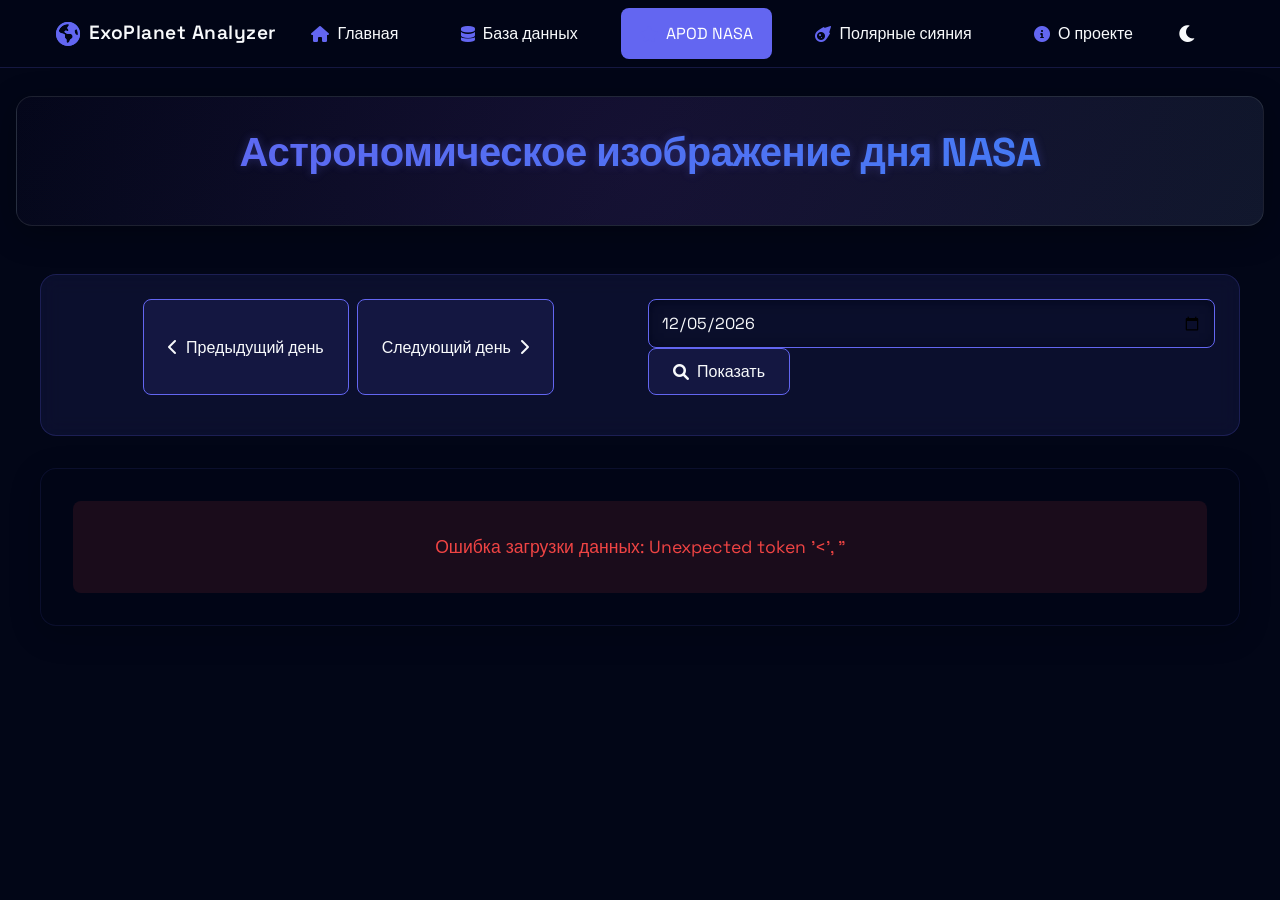
==== apod.html @ 17aeb372 "Added_apod_page_and_sorted_items" ====
<!DOCTYPE html>
<html lang="ru">
<head>
    <meta charset="UTF-8">
    <meta name="viewport" content="width=device-width, initial-scale=1.0">
    <title>Астрономическое изображение дня NASA</title>
    <link rel="stylesheet" href="style.css">
    <link rel="stylesheet" href="https://cdnjs.cloudflare.com/ajax/libs/font-awesome/6.0.0/css/all.min.css">
    <link href="https://fonts.googleapis.com/css2?family=Space+Grotesk:wght@300;400;500;600;700&family=Poppins:wght@300;400;500;600;700&display=swap" rel="stylesheet">
    <style>
        .apod-page {
            min-height: 100vh;
            background: var(--darker);
            padding: 2rem 1rem;
        }

        /* Стили для навигационной панели */
        .navbar {
            position: fixed;
            top: 0;
            left: 0;
            right: 0;
            background: rgba(2, 6, 23, 0.9);
            backdrop-filter: blur(10px);
            border-bottom: 1px solid rgba(99, 102, 241, 0.2);
            z-index: 1000;
            padding: 0.5rem 0;
        }

        .nav-container {
            max-width: 1200px;
            margin: 0 auto;
            padding: 0 1rem;
            display: flex;
            justify-content: space-between;
            align-items: center;
        }

        .logo {
            display: flex;
            align-items: center;
            gap: 0.5rem;
            color: var(--light);
            font-size: 1.2rem;
            font-weight: 600;
        }

        .logo i {
            color: var(--primary);
        }

        .nav-links {
            display: flex;
            gap: 1.5rem;
            list-style: none;
            margin: 0;
            padding: 0;
        }

        .nav-links a {
            color: var(--light);
            text-decoration: none;
            display: flex;
            align-items: center;
            gap: 0.5rem;
            padding: 0.5rem 1rem;
            border-radius: 0.5rem;
            transition: all 0.3s ease;
        }

        .nav-links a i {
            color: var(--primary);
        }

        .nav-links a:hover,
        .nav-links a.active {
            background: rgba(99, 102, 241, 0.1);
        }

        .theme-toggle,
        .menu-toggle {
            background: none;
            border: none;
            color: var(--light);
            cursor: pointer;
            padding: 0.5rem;
            font-size: 1.2rem;
        }

        .menu-toggle {
            display: none;
        }

        /* Адаптивность навигации */
        @media (max-width: 768px) {
            .nav-links {
                display: none;
            }

            .menu-toggle {
                display: block;
            }

            .nav-links.active {
                display: flex;
                flex-direction: column;
                position: absolute;
                top: 100%;
                left: 0;
                right: 0;
                background: rgba(2, 6, 23, 0.95);
                padding: 1rem;
                border-bottom: 1px solid rgba(99, 102, 241, 0.2);
            }
        }

        /* Отступ для контента под фиксированной навигацией */
        .apod-header {
            margin-top: 4rem;
        }

        .apod-title {
            font-size: 2.5rem;
            color: var(--light);
            margin-bottom: 1rem;
            font-weight: 700;
            background: linear-gradient(to right, var(--primary), var(--secondary));
            -webkit-background-clip: text;
            -webkit-text-fill-color: transparent;
        }

        .controls-container {
            max-width: 1200px;
            margin: 0 auto 2rem;
            background: rgba(99, 102, 241, 0.1);
            border: 1px solid rgba(99, 102, 241, 0.2);
            border-radius: 1rem;
            padding: 1.5rem;
            backdrop-filter: blur(10px);
        }

        .date-controls {
            display: grid;
            grid-template-columns: repeat(auto-fit, minmax(250px, 1fr));
            gap: 1rem;
            margin-bottom: 1rem;
        }

        .quick-nav {
            display: flex;
            gap: 0.5rem;
            flex-wrap: wrap;
            justify-content: center;
        }

        .date-btn {
            background: rgba(99, 102, 241, 0.1);
            color: var(--light);
            border: 1px solid var(--primary);
            padding: 0.75rem 1.5rem;
            border-radius: 0.5rem;
            cursor: pointer;
            font-size: 1rem;
            transition: all 0.3s ease;
            display: flex;
            align-items: center;
            gap: 0.5rem;
        }

        .date-btn:hover {
            background: var(--primary);
            transform: translateY(-2px);
            box-shadow: 0 4px 12px rgba(99, 102, 241, 0.2);
        }

        .date-input {
            background: rgba(2, 6, 23, 0.5);
            border: 1px solid var(--primary);
            color: var(--light);
            padding: 0.75rem;
            border-radius: 0.5rem;
            font-size: 1rem;
            width: 100%;
            transition: all 0.3s ease;
        }

        .date-input:focus {
            border-color: var(--secondary);
            box-shadow: 0 0 0 2px rgba(59, 130, 246, 0.2);
        }

        .content-container {
            max-width: 1200px;
            margin: 0 auto;
            background: rgba(2, 6, 23, 0.7);
            border-radius: 1rem;
            overflow: hidden;
            box-shadow: 0 8px 32px rgba(0, 0, 0, 0.2);
            backdrop-filter: blur(10px);
            border: 1px solid rgba(99, 102, 241, 0.1);
        }

        .media-container {
            position: relative;
            width: 100%;
            background: rgba(0, 0, 0, 0.3);
            overflow: hidden;
        }

        .apod-image {
            width: 100%;
            max-height: 70vh;
            object-fit: contain;
            display: block;
            margin: 0 auto;
            transition: transform 0.3s ease;
        }

        .apod-image:hover {
            transform: scale(1.02);
        }

        .apod-video {
            width: 100%;
            aspect-ratio: 16/9;
            border: none;
        }

        .info-container {
            padding: 2rem;
        }

        .info-header {
            display: flex;
            justify-content: space-between;
            align-items: center;
            margin-bottom: 1.5rem;
            padding-bottom: 1rem;
            border-bottom: 1px solid rgba(99, 102, 241, 0.2);
        }

        .info-title {
            color: var(--light);
            font-size: 1.8rem;
            font-weight: 600;
        }

        .info-date {
            color: var(--secondary);
            font-size: 1.1rem;
        }

        .info-explanation {
            color: var(--light);
            line-height: 1.8;
            font-size: 1.1rem;
            margin-bottom: 2rem;
        }

        .loading-container {
            min-height: 400px;
            display: flex;
            justify-content: center;
            align-items: center;
        }

        .error-container {
            padding: 2rem;
            text-align: center;
            background: rgba(239, 68, 68, 0.1);
            border-radius: 0.5rem;
            margin: 2rem;
        }

        .error-message {
            color: #ef4444;
            font-size: 1.1rem;
        }

        .language-switch,
        .language-btn {
            display: none;
        }

        @media (max-width: 768px) {
            .apod-title {
                font-size: 2rem;
            }

            .info-container {
                padding: 1.5rem;
            }

            .info-header {
                flex-direction: column;
                gap: 1rem;
                text-align: center;
            }

            .info-title {
                font-size: 1.5rem;
            }

            .controls-container {
                padding: 1rem;
            }
        }
    </style>
</head>
<body>
    <!-- Анимация загрузки -->
    <div class="loading-screen">
        <span class="loader"></span>
    </div>

    <div class="apod-page">
        <!-- Навигационная панель -->
        <nav class="navbar">
            <div class="nav-container">
                <div class="logo">
                    <i class="fas fa-globe-americas"></i>
                    <span>ExoPlanet Analyzer</span>
                </div>
                <ul class="nav-links">
                    <li><a href="index.html" data-tippy-content="Главная страница"><i class="fas fa-home"></i> Главная</a></li>
                    <li><a href="database.html" data-tippy-content="Просмотр базы данных экзопланет"><i class="fas fa-database"></i> База данных</a></li>
                    <li><a href="apod.html" class="active" data-tippy-content="Астрономическое изображение дня NASA"><i class="fas fa-star"></i> APOD NASA</a></li>
                    <li><a href="aurora.html" data-tippy-content="Информация о полярных сияниях"><i class="fas fa-meteor"></i> Полярные сияния</a></li>
                    <li><a href="#about" data-tippy-content="Информация о проекте"><i class="fas fa-info-circle"></i> О проекте</a></li>
                </ul>
                <div class="theme-toggle" data-tippy-content="Сменить тему">
                    <i class="fas fa-moon"></i>
                </div>
                <div class="menu-toggle">
                    <i class="fas fa-bars"></i>
                </div>
            </div>
        </nav>

        <header class="apod-header">
            <h1 class="apod-title">Астрономическое изображение дня NASA</h1>
        </header>

        <div class="controls-container">
            <div class="date-controls">
                <div class="quick-nav">
                    <button class="date-btn" onclick="changeDate('prev')">
                        <i class="fas fa-chevron-left"></i> Предыдущий день
                    </button>
                    <button class="date-btn" onclick="changeDate('next')">
                        Следующий день <i class="fas fa-chevron-right"></i>
                    </button>
                </div>
                <div class="date-selector">
                    <input type="date" id="datePicker" class="date-input" onchange="loadAPOD(this.value)">
                    <button class="date-btn" onclick="loadAPOD(document.getElementById('datePicker').value)">
                        <i class="fas fa-search"></i> Показать
                    </button>
                </div>
            </div>
        </div>

        <main class="content-container">
            <div id="apodContent">
                <!-- Здесь будет отображаться контент APOD -->
                <div class="loading-container">
                    <span class="loader"></span>
                </div>
            </div>
        </main>
    </div>

    <script>
        async function loadAPOD(date) {
            const apodContent = document.getElementById('apodContent');
            apodContent.innerHTML = '<div class="loading-container"><span class="loader"></span></div>';

            try {
                const response = await fetch(`/api/nasa/apod?date=${date}`);
                const data = await response.json();

                if (response.ok) {
                    let mediaContent = '';
                    if (data.media_type === 'image') {
                        mediaContent = `
                            <div class="media-container">
                                <img src="${data.url}" alt="${data.title}" class="apod-image">
                            </div>`;
                    } else if (data.media_type === 'video') {
                        mediaContent = `
                            <div class="media-container">
                                <iframe class="apod-video" src="${data.url}" frameborder="0" allowfullscreen></iframe>
                            </div>`;
                    }

                    apodContent.innerHTML = `
                        ${mediaContent}
                        <div class="info-container">
                            <div class="info-header">
                                <h2 class="info-title">${data.title}</h2>
                                <div class="info-date">${formatDate(date)}</div>
                            </div>
                            <p class="info-explanation">${data.explanation}</p>
                        </div>
                    `;
                } else {
                    const today = new Date();
                    const selectedDate = new Date(date);
                    
                    if (selectedDate > today) {
                        apodContent.innerHTML = `
                            <div class="error-container" style="background: rgba(99, 102, 241, 0.1); padding: 3rem; text-align: center; border-radius: 1rem;">
                                <i class="fas fa-clock" style="font-size: 3rem; color: var(--primary); margin-bottom: 1rem;"></i>
                                <h2 style="color: var(--light); margin: 1rem 0;">Изображение пока недоступно</h2>
                                <p style="color: var(--light); opacity: 0.8;">Изображение для выбранной даты ${formatDate(date)} еще не опубликовано. Пожалуйста, выберите более раннюю дату.</p>
                            </div>`;
                    } else {
                        apodContent.innerHTML = `
                            <div class="error-container">
                                <p class="error-message">Ошибка загрузки данных: ${data.error || 'Не удалось загрузить данные'}</p>
                            </div>`;
                    }
                }
            } catch (error) {
                apodContent.innerHTML = `
                    <div class="error-container">
                        <p class="error-message">Ошибка загрузки данных: ${error.message}</p>
                    </div>`;
            }
        }

        function formatDate(dateString) {
            const date = new Date(dateString);
            return date.toLocaleDateString('ru-RU', {
                year: 'numeric',
                month: 'long',
                day: 'numeric'
            });
        }

        function changeDate(direction) {
            const datePicker = document.getElementById('datePicker');
            const currentDate = new Date(datePicker.value);
            
            if (direction === 'prev') {
                currentDate.setDate(currentDate.getDate() - 1);
            } else {
                currentDate.setDate(currentDate.getDate() + 1);
            }
            
            datePicker.value = currentDate.toISOString().split('T')[0];
            loadAPOD(datePicker.value);
        }

        // Установка вчерашней даты при загрузке
        document.addEventListener('DOMContentLoaded', () => {
            const yesterday = new Date();
            yesterday.setDate(yesterday.getDate() - 1);
            const yesterdayStr = yesterday.toISOString().split('T')[0];
            document.getElementById('datePicker').value = yesterdayStr;
            loadAPOD(yesterdayStr);
            
            // Скрыть экран загрузки
            setTimeout(() => {
                document.querySelector('.loading-screen').style.display = 'none';
            }, 1000);
        });

        // Мобильное меню
        document.querySelector('.menu-toggle').addEventListener('click', () => {
            document.querySelector('.nav-links').classList.toggle('active');
        });

        // Переключение темы
        document.querySelector('.theme-toggle').addEventListener('click', () => {
            document.body.classList.toggle('dark-theme');
            const icon = document.querySelector('.theme-toggle i');
            if (document.body.classList.contains('dark-theme')) {
                icon.classList.remove('fa-moon');
                icon.classList.add('fa-sun');
            } else {
                icon.classList.remove('fa-sun');
                icon.classList.add('fa-moon');
            }
        });

        // Инициализация тултипов
        tippy('[data-tippy-content]', {
            theme: 'custom',
            animation: 'scale'
        });
    </script>
</body>
</html>
---- style.css ----
/* Основные стили и сброс */
* {
    margin: 0;
    padding: 0;
    box-sizing: border-box;
    font-family: 'Space Grotesk', 'Poppins', sans-serif;
}

:root {
    /* Основная цветовая схема */
    --primary: #6366f1;      /* Индиго */
    --secondary: #3b82f6;    /* Синий */
    --accent: #ec4899;       /* Розовый */
    --dark: #0f172a;         /* Темно-синий */
    --darker: #020617;       /* Очень темно-синий */
    --light: #f8fafc;        /* Светлый */
    --success: #10b981;      /* Изумрудный */
    --warning: #f59e0b;      /* Янтарный */
    --danger: #ef4444;       /* Красный */
    
    /* Градиенты */
    --bg-gradient: linear-gradient(135deg, var(--darker) 0%, var(--dark) 100%);
    --neon-gradient: linear-gradient(90deg, var(--primary), var(--secondary));
    --accent-gradient: linear-gradient(45deg, var(--accent), var(--secondary));
    --dark-glass: rgba(15, 23, 42, 0.8);
    --light-glass: rgba(248, 250, 252, 0.05);
    
    /* Эффекты */
    --neon-glow: 0 0 20px rgba(99, 102, 241, 0.5);
    --text-glow: 0 0 10px rgba(99, 102, 241, 0.3);
    --box-shadow: 0 8px 32px rgba(0, 0, 0, 0.3);
    --border-light: 1px solid rgba(248, 250, 252, 0.1);
}

body {
    background: var(--bg-gradient);
    color: var(--light);
    font-family: 'Space Grotesk', 'Poppins', sans-serif;
    min-height: 100vh;
    position: relative;
    line-height: 1.6;
    overflow-x: hidden;
}

/* Космический фон */
.space-bg {
    position: fixed;
    top: 0;
    left: 0;
    width: 100%;
    height: 100%;
    z-index: -2;
    background: 
        radial-gradient(1px 1px at 25px 25px, white, rgba(255, 255, 255, 0)),
        radial-gradient(1px 1px at 50px 50px, white, rgba(255, 255, 255, 0)),
        radial-gradient(2px 2px at 125px 125px, white, rgba(255, 255, 255, 0)),
        radial-gradient(2px 2px at 75px 75px, white, rgba(255, 255, 255, 0));
    background-size: 200px 200px;
    animation: space-drift 100s linear infinite;
}

.nebula {
    position: fixed;
    top: 0;
    left: 0;
    width: 100%;
    height: 100%;
    z-index: -1;
    background: 
        radial-gradient(circle at 20% 20%, rgba(99, 102, 241, 0.15) 0%, transparent 40%),
        radial-gradient(circle at 80% 80%, rgba(236, 72, 153, 0.15) 0%, transparent 40%),
        radial-gradient(circle at 50% 50%, rgba(59, 130, 246, 0.1) 0%, transparent 60%);
    filter: blur(30px);
    animation: nebula-drift 30s ease-in-out infinite alternate;
}

/* Анимация загрузки */
.loading-screen {
    position: fixed;
    top: 0;
    left: 0;
    width: 100%;
    height: 100vh;
    background: var(--darker);
    display: flex;
    align-items: center;
    justify-content: center;
    z-index: 9999;
    transition: opacity 0.5s;
}

.loading-screen.fade-out {
    opacity: 0;
}

.loader {
    position: relative;
    display: flex;
    align-items: center;
    justify-content: center;
    width: 100%;
    max-width: 6rem;
    margin-top: 3rem;
    margin-bottom: 3rem;
}

.loader:before,
.loader:after {
    content: "";
    position: absolute;
    border-radius: 50%;
    animation: pulsOut 1.8s ease-in-out infinite;
    filter: drop-shadow(0 0 1rem rgba(99, 102, 241, 0.75));
}

.loader:before {
    width: 100%;
    padding-bottom: 100%;
    box-shadow: inset 0 0 0 1rem var(--primary);
    animation-name: pulsIn;
}

.loader:after {
    width: calc(100% - 2rem);
    padding-bottom: calc(100% - 2rem);
    box-shadow: 0 0 0 0 var(--primary);
}

@keyframes pulsIn {
    0% {
        box-shadow: inset 0 0 0 1rem var(--primary);
        opacity: 1;
    }
    50%, 100% {
        box-shadow: inset 0 0 0 0 var(--primary);
        opacity: 0;
    }
}

@keyframes pulsOut {
    0%, 50% {
        box-shadow: 0 0 0 0 var(--primary);
        opacity: 0;
    }
    100% {
        box-shadow: 0 0 0 1rem var(--primary);
        opacity: 1;
    }
}

.content {
    width: 300px;
    height: 300px;
    position: relative;
    display: flex;
    justify-content: center;
    align-items: center;
}

.content .planet {
    width: 65%;
    height: 65%;
    background-color: var(--primary);
    border-radius: 100%;
    position: absolute;
    display: flex;
    align-items: center;
    transform-origin: center center;
    box-shadow: inset 2px -10px 0px rgba(0, 0, 0, 0.1);
    animation: planet 5s ease infinite alternate;
}

.content .planet .ring {
    position: absolute;
    width: 300px;
    height: 300px;
    border-radius: 100%;
    background-color: var(--light);
    display: flex;
    align-items: center;
    justify-content: center;
    transform-origin: 33% center;
    box-shadow: 2px -10px 0px rgba(0, 0, 0, 0.1),
        inset -5px -10px 0px rgba(0, 0, 0, 0.1);
    animation: ring 3s ease infinite;
}

.content .planet .ring:before {
    content: "";
    position: absolute;
    width: 10px;
    height: 30px;
    border-radius: 100%;
    background-color: var(--secondary);
    z-index: 2;
    left: calc(0px - 5px);
    box-shadow: inset -3px 3px 0px rgba(0, 0, 0, 0.2);
}

.content .planet .ring:after {
    content: "";
    position: absolute;
    width: 240px;
    height: 240px;
    border-radius: 100%;
    background-color: var(--secondary);
    box-shadow: inset 2px -10px 0px rgba(0, 0, 0, 0.1);
}

.content .planet .cover-ring {
    position: absolute;
    width: 100%;
    height: 50%;
    border-bottom-left-radius: 80%;
    border-bottom-right-radius: 80%;
    border-top-left-radius: 100px;
    border-top-right-radius: 100px;
    transform: translate(0px, -17px);
    background-color: var(--primary);
    z-index: 2;
    box-shadow: inset 0px -2px 0px rgba(0, 0, 0, 0.1);
}

.content .planet .spots {
    width: 100%;
    height: 100%;
    display: flex;
    align-items: center;
    justify-content: center;
    position: absolute;
    z-index: 2;
}

.content .planet .spots span {
    width: 30px;
    height: 30px;
    background-color: var(--darker);
    position: absolute;
    border-radius: 100%;
    box-shadow: inset -2px 3px 0px rgba(0, 0, 0, 0.3);
    animation: dots 5s ease infinite alternate;
}

.content .planet .spots span:nth-child(1) { top: 20px; right: 50px; }
.content .planet .spots span:nth-child(2) { top: 40px; left: 50px; width: 15px; height: 15px; }
.content .planet .spots span:nth-child(3) { top: 80px; left: 20px; width: 25px; height: 25px; }
.content .planet .spots span:nth-child(4) { top: 80px; left: 90px; width: 40px; height: 40px; }
.content .planet .spots span:nth-child(5) { top: 160px; left: 70px; width: 15px; height: 15px; }
.content .planet .spots span:nth-child(6) { top: 165px; left: 125px; width: 10px; height: 10px; }
.content .planet .spots span:nth-child(7) { top: 90px; left: 150px; width: 15px; height: 15px; }

.content p {
    color: var(--light);
    font-size: 14px;
    z-index: 2;
    position: absolute;
    bottom: -20px;
    font-family: "Roboto Mono", monospace;
    animation: text 4s ease infinite;
    width: 100px;
    text-align: center;
}

@keyframes planet {
    0% { transform: rotate(10deg); }
    100% { transform: rotate(-10deg); }
}

@keyframes ring {
    0% { transform: rotateX(110deg) rotateZ(0deg) translate(-50px, 5px); }
    100% { transform: rotateX(110deg) rotateZ(360deg) translate(-50px, 5px); }
}

@keyframes dots {
    0% { box-shadow: inset -3px 3px 0px rgba(0, 0, 0, 0.3); }
    100% { box-shadow: inset 3px 3px 0px rgba(0, 0, 0, 0.3); }
}

@keyframes text {
    0% {
        transform: translateX(-30px);
        letter-spacing: 0px;
        color: var(--light);
    }
    25% {
        letter-spacing: 3px;
        color: var(--secondary);
    }
    50% {
        transform: translateX(30px);
        letter-spacing: 0px;
        color: var(--light);
    }
    75% {
        letter-spacing: 3px;
        color: var(--secondary);
    }
    100% {
        transform: translateX(-30px);
        letter-spacing: 0px;
        color: var(--light);
    }
}

/* Анимации */
@keyframes space-drift {
    from { background-position: 0 0; }
    to { background-position: 200px 200px; }
}

@keyframes nebula-drift {
    0% { transform: scale(1) translate(0, 0); }
    50% { transform: scale(1.1) translate(-2%, 2%); }
    100% { transform: scale(1) translate(0, 0); }
}

@keyframes planet-glow {
    0% {
        box-shadow: 0 0 30px rgba(99, 102, 241, 0.5);
    }
    100% {
        box-shadow: 0 0 50px rgba(99, 102, 241, 0.8);
    }
}

@keyframes orbit-rotate {
    from {
        transform: rotate(0deg);
    }
    to {
        transform: rotate(360deg);
    }
}

/* Улучшенные стили контейнеров */
.container {
    max-width: 1200px;
    margin: 0 auto;
    padding: 2rem;
    position: relative;
}

.card {
    background: var(--dark-glass);
    border-radius: 1rem;
    padding: 2rem;
    border: var(--border-light);
    backdrop-filter: blur(10px);
    transition: transform 0.3s ease, box-shadow 0.3s ease;
}

.card:hover {
    transform: translateY(-5px);
    box-shadow: var(--box-shadow);
}

/* Улучшенные стили форм */
.form-group {
    margin-bottom: 1.5rem;
}

.form-control {
    width: 100%;
    padding: 1rem;
    background: var(--light-glass);
    border: var(--border-light);
    border-radius: 0.5rem;
    color: var(--light);
    transition: all 0.3s ease;
}

.form-control:focus {
    outline: none;
    border-color: var(--primary);
    box-shadow: 0 0 0 2px rgba(99, 102, 241, 0.2);
}

/* Улучшенные кнопки */
.btn {
    padding: 0.75rem 1.5rem;
    border-radius: 0.5rem;
    border: none;
    font-weight: 500;
    cursor: pointer;
    transition: all 0.3s ease;
    display: inline-flex;
    align-items: center;
    gap: 0.5rem;
}

.btn-primary {
    background: var(--neon-gradient);
    color: var(--light);
    box-shadow: var(--neon-glow);
}

.btn-primary:hover {
    transform: translateY(-2px);
    box-shadow: 0 0 30px rgba(99, 102, 241, 0.6);
}

/* Улучшенные заголовки */
h1, h2, h3, h4, h5, h6 {
    color: var(--light);
    margin-bottom: 1rem;
    line-height: 1.2;
}

h1 {
    font-size: 2.5rem;
    background: var(--neon-gradient);
    -webkit-background-clip: text;
    background-clip: text;
    color: transparent;
    text-shadow: var(--text-glow);
}

/* Фоновые эффекты */
.grid-overlay {
    position: fixed;
    top: 0;
    left: 0;
    width: 100%;
    height: 100%;
    background-image: 
        linear-gradient(rgba(99, 102, 241, 0.1) 1px, transparent 1px),
        linear-gradient(90deg, rgba(99, 102, 241, 0.1) 1px, transparent 1px);
    background-size: 50px 50px;
    z-index: -1;
    opacity: 0.15;
    animation: gridMove 15s linear infinite;
}

.stars {
    position: fixed;
    top: 0;
    left: 0;
    width: 100%;
    height: 100%;
    z-index: -2;
    background-image: 
        radial-gradient(1px 1px at 10% 10%, rgba(255, 255, 255, 0.8) 50%, transparent 100%),
        radial-gradient(1px 1px at 20% 20%, rgba(255, 255, 255, 0.8) 50%, transparent 100%),
        radial-gradient(1px 1px at 30% 30%, rgba(255, 255, 255, 0.8) 50%, transparent 100%),
        radial-gradient(1px 1px at 40% 40%, rgba(255, 255, 255, 0.8) 50%, transparent 100%),
        radial-gradient(2px 2px at 50% 50%, rgba(255, 255, 255, 0.8) 50%, transparent 100%),
        radial-gradient(2px 2px at 60% 60%, rgba(255, 255, 255, 0.8) 50%, transparent 100%),
        radial-gradient(2px 2px at 70% 70%, rgba(255, 255, 255, 0.8) 50%, transparent 100%),
        radial-gradient(2px 2px at 80% 80%, rgba(255, 255, 255, 0.8) 50%, transparent 100%),
        radial-gradient(2px 2px at 90% 90%, rgba(255, 255, 255, 0.8) 50%, transparent 100%);
    background-size: 550px 550px;
    animation: twinkle 5s ease-in-out infinite alternate;
}

/* Анимации */
@keyframes gridMove {
    0% { transform: translateY(0); }
    100% { transform: translateY(50px); }
}

@keyframes twinkle {
    0% { opacity: 0.5; }
    100% { opacity: 0.8; }
}

/* Стили для Three.js канваса */
canvas {
    position: fixed;
    top: 0;
    left: 0;
    width: 100%;
    height: 100%;
    z-index: -1;
}

/* Остальные стили */
.container {
    max-width: 1300px;
    margin: 0 auto;
    padding: 2rem;
    position: relative;
    z-index: 1;
    padding-top: 1rem;
}

/* Enhanced header */
header {
    text-align: center;
    margin-bottom: 3rem;
    background: var(--bg-gradient);
    color: var(--light);
    padding: 2rem;
    border-radius: 16px;
    box-shadow: var(--box-shadow);
    backdrop-filter: blur(10px);
    -webkit-backdrop-filter: blur(10px);
    border: var(--border-light);
    position: relative;
    overflow: hidden;
}

header::before {
    content: '';
    position: absolute;
    top: -50%;
    left: -50%;
    width: 200%;
    height: 200%;
    background: radial-gradient(circle at center, rgba(138, 43, 226, 0.2), transparent 60%);
    opacity: 0.5;
    z-index: -1;
    animation: rotate 30s linear infinite;
}

@keyframes rotate {
    0% { transform: rotate(0deg); }
    100% { transform: rotate(360deg); }
}

header h1 {
    font-size: 2.8rem;
    margin-bottom: 0.8rem;
    background: linear-gradient(to right, var(--primary), var(--secondary), var(--accent));
    -webkit-background-clip: text;
    background-clip: text;
    color: transparent;
    font-weight: 600;
    letter-spacing: -0.5px;
    text-shadow: var(--text-glow);
}

header p {
    opacity: 0.9;
    font-size: 1.3rem;
    color: var(--light);
    max-width: 700px;
    margin: 0 auto;
}

/* Enhanced sections */
section {
    background: var(--bg-gradient);
    border-radius: 16px;
    padding: 2.5rem;
    margin-bottom: 2.5rem;
    box-shadow: var(--box-shadow);
    backdrop-filter: blur(10px);
    -webkit-backdrop-filter: blur(10px);
    border: var(--border-light);
    transition: all 0.4s ease;
    position: relative;
    overflow: hidden;
}

section::after {
    content: '';
    position: absolute;
    top: 0;
    right: 0;
    width: 100%;
    height: 3px;
    background: linear-gradient(to right, var(--primary), var(--secondary), var(--accent));
    opacity: 0.8;
}

section:hover {
    transform: translateY(-5px);
    box-shadow: 0 12px 40px rgba(0, 0, 0, 0.5);
    border-color: rgba(138, 43, 226, 0.5);
}

section h2 {
    color: var(--light);
    margin-bottom: 1.8rem;
    font-size: 2rem;
    font-weight: 500;
    position: relative;
    display: inline-block;
}

section h2::after {
    content: '';
    position: absolute;
    bottom: -8px;
    left: 0;
    width: 100%;
    height: 2px;
    background: linear-gradient(to right, var(--primary), var(--secondary));
    border-radius: 2px;
}

/* Form styling */
.form-container {
    display: grid;
    grid-template-columns: repeat(auto-fit, minmax(220px, 1fr));
    gap: 1.8rem;
}

.input-group {
    display: flex;
    flex-direction: column;
}

label {
    margin-bottom: 0.7rem;
    font-size: 1rem;
    color: var(--light);
    font-weight: 400;
}

input, select {
    padding: 1rem 1.2rem;
    border-radius: 12px;
    border: 1px solid rgba(108, 99, 255, 0.2);
    background: var(--light-glass);
    color: var(--light);
    font-size: 1rem;
    transition: all 0.3s ease;
    backdrop-filter: blur(10px);
    box-shadow: inset 0 2px 4px rgba(0, 0, 0, 0.1);
}

input:focus, select:focus {
    outline: none;
    border-color: var(--accent);
    box-shadow: 0 0 0 3px rgba(0, 209, 255, 0.2);
    background: rgba(30, 41, 59, 0.8);
    transform: translateY(-1px);
}

input::placeholder {
    color: rgba(255, 255, 255, 0.3);
}

/* Enhanced buttons */
.glow-btn {
    background: linear-gradient(45deg, var(--primary), var(--secondary));
    color: white;
    border: none;
    padding: 1.2rem 2.4rem;
    border-radius: 12px;
    font-size: 1.1rem;
    font-weight: 500;
    cursor: pointer;
    transition: all 0.3s cubic-bezier(0.4, 0, 0.2, 1);
    box-shadow: 0 4px 20px rgba(108, 99, 255, 0.4);
    letter-spacing: 0.6px;
    display: flex;
    align-items: center;
    justify-content: center;
    gap: 0.8rem;
    position: relative;
    overflow: hidden;
}

.glow-btn::before {
    content: '';
    position: absolute;
    top: 0;
    left: -100%;
    width: 100%;
    height: 100%;
    background: linear-gradient(
        90deg,
        transparent,
        rgba(255, 255, 255, 0.2),
        transparent
    );
    transition: 0.5s;
}

.glow-btn:hover {
    transform: translateY(-2px);
    box-shadow: 0 6px 25px rgba(108, 99, 255, 0.5);
    background: linear-gradient(45deg, var(--secondary), var(--primary));
}

.glow-btn:hover::before {
    left: 100%;
}

.glow-btn:active {
    transform: translateY(1px);
}

#analyze-btn {
    grid-column: 1 / -1;
    margin-top: 1.5rem;
}

/* Секция результатов */
.hidden {
    display: none;
}

.results-container {
    display: grid;
    grid-template-columns: 1fr;
    gap: 2.5rem;
}

@media (min-width: 768px) {
    .results-container {
        grid-template-columns: 1fr 1fr;
    }
}

/* Enhanced planet card */
.planet-card {
    background: var(--bg-gradient);
    border-radius: 20px;
    padding: 2rem;
    position: relative;
    overflow: hidden;
    border: 1px solid rgba(108, 99, 255, 0.2);
    box-shadow: var(--box-shadow);
    backdrop-filter: blur(10px);
    transition: all 0.4s cubic-bezier(0.4, 0, 0.2, 1);
}

.planet-card::before {
    content: '';
    position: absolute;
    top: 0;
    left: 0;
    right: 0;
    height: 3px;
    background: linear-gradient(90deg, var(--primary), var(--accent));
    opacity: 0.8;
}

.planet-card:hover {
    transform: translateY(-5px);
    box-shadow: 0 15px 50px rgba(0, 0, 0, 0.6);
    border-color: var(--primary);
}

.planet-visual {
    width: 240px;
    height: 240px;
    position: relative;
    display: flex;
    justify-content: center;
    align-items: center;
    overflow: hidden;
    border-radius: 50%;
    margin: 0 auto;
    box-shadow: 0 0 40px rgba(0, 191, 255, 0.4);
    z-index: 1;
}

.planet {
    width: 100%;
    height: 100%;
    border-radius: 50%;
    background-size: cover;
    background-position: center;
    position: relative;
}

.planet-atmosphere {
    position: absolute;
    top: -10px;
    left: -10px;
    right: -10px;
    bottom: -10px;
    border-radius: 50%;
    pointer-events: none;
    z-index: 2;
}

/* Стили для контейнера 3D модели */
#planet-3d-container {
    width: 100%;
    height: 100%;
    cursor: move;
    position: relative;
    border-radius: 50%;
    overflow: hidden;
}

/* Информационная подсказка для взаимодействия */
.planet-interaction-hint {
    position: absolute;
    bottom: -30px;
    left: 0;
    right: 0;
    text-align: center;
    font-size: 12px;
    color: #4fc3f7;
    opacity: 0.8;
}

.planet-info {
    flex: 1;
}

.planet-info h3 {
    font-size: 1.5rem;
    margin-bottom: 1rem;
    color: white;
}

.progress-bar {
    height: 8px;
    background: rgba(255, 255, 255, 0.1);
    border-radius: 4px;
    overflow: hidden;
    margin: 1rem 0;
    position: relative;
}

.progress {
    height: 100%;
    background: linear-gradient(90deg, var(--primary), var(--accent));
    border-radius: 4px;
    transition: width 1s cubic-bezier(0.4, 0, 0.2, 1);
    position: relative;
}

.progress::after {
    content: '';
    position: absolute;
    top: 0;
    left: 0;
    right: 0;
    bottom: 0;
    background: linear-gradient(
        90deg,
        transparent,
        rgba(255, 255, 255, 0.2),
        transparent
    );
    animation: shimmer 2s infinite;
}

@keyframes shimmer {
    0% { transform: translateX(-100%); }
    100% { transform: translateX(100%); }
}

.planet-details {
    display: grid;
    grid-template-columns: repeat(auto-fit, minmax(150px, 1fr));
    gap: 1rem;
    margin-bottom: 1.5rem;
}

.planet-details p {
    font-size: 0.9rem;
    opacity: 0.9;
}

.assessment {
    padding: 1rem;
    border-radius: 8px;
    background-color: rgba(0, 0, 0, 0.2);
}

.assessment h4 {
    margin-bottom: 0.5rem;
    color: rgba(255, 255, 255, 0.9);
}

/* Похожие планеты */
.similar-planets {
    padding: 1.5rem;
    background-color: rgba(0, 0, 0, 0.2);
    border-radius: 10px;
    height: 100%;
    display: flex;
    flex-direction: column;
}

.similar-planets h3 {
    margin-bottom: 1rem;
    font-size: 1.3rem;
    color: #64ffda;
    border-bottom: 1px solid rgba(100, 255, 218, 0.3);
    padding-bottom: 5px;
}

.planets-list {
    display: grid;
    grid-template-columns: repeat(auto-fill, minmax(200px, 1fr));
    gap: 1rem;
    flex: 1;
    overflow-y: auto;
    padding-right: 5px;
}

.planets-grid {
    display: grid;
    grid-template-columns: repeat(auto-fill, minmax(250px, 1fr));
    gap: 1rem;
    width: 100%;
}

.planet-item {
    background: var(--bg-gradient);
    border-radius: 12px;
    padding: 1.5rem;
    transition: all 0.3s ease;
    border: 1px solid rgba(255, 255, 255, 0.05);
    position: relative;
    overflow: hidden;
    display: flex;
    flex-direction: column;
    height: 100%;
    box-shadow: 0 4px 15px rgba(0, 0, 0, 0.2);
}

.planet-item::before {
    content: '';
    position: absolute;
    top: 0;
    left: 0;
    width: 100%;
    height: 4px;
    background: linear-gradient(90deg, var(--primary), var(--secondary));
    opacity: 0.6;
}

.planet-item.habitable {
    border-color: rgba(0, 216, 132, 0.3);
}

.planet-item.habitable::before {
    background: linear-gradient(90deg, var(--success), var(--accent));
}

.planet-item.non-habitable {
    border-color: rgba(255, 77, 77, 0.3);
}

.planet-item.non-habitable::before {
    background: linear-gradient(90deg, var(--danger), var(--warning));
}

.planet-item:hover {
    transform: translateY(-5px);
    box-shadow: 0 8px 25px rgba(0, 0, 0, 0.3);
    border-color: var(--border-light);
}

.planet-item:active {
    transform: translateY(0);
}

.esi-badge {
    position: absolute;
    top: 10px;
    right: 10px;
    padding: 3px 8px;
    border-radius: 10px;
    font-size: 0.75rem;
    font-weight: bold;
    background: rgba(0, 0, 0, 0.3);
}

.habitable .esi-badge {
    background: linear-gradient(45deg, rgba(65, 220, 120, 0.7), rgba(65, 220, 120, 0.3));
    color: white;
}

.non-habitable .esi-badge {
    background: linear-gradient(45deg, rgba(220, 65, 65, 0.7), rgba(220, 65, 65, 0.3));
    color: white;
}

.planet-item h4 {
    color: var(--light);
    margin-bottom: 0.5rem;
    font-size: 1rem;
}

.planet-item p {
    font-size: 0.85rem;
    opacity: 0.7;
}

.planet-item .glow-btn {
    width: 100%;
    margin-top: 10px;
    padding: 0.5rem;
    font-size: 0.85rem;
}

#save-btn {
    margin-top: 1.5rem;
}

/* База данных экзопланет */
.database-controls {
    display: flex;
    flex-wrap: wrap;
    gap: 1rem;
    margin-bottom: 1.5rem;
}

.search-bar {
    flex: 1;
    display: flex;
    min-width: 250px;
}

.search-bar input {
    flex: 1;
    border-top-right-radius: 0;
    border-bottom-right-radius: 0;
}

.search-bar button {
    padding: 0 1rem;
    background-color: var(--secondary);
    border: none;
    border-top-right-radius: 8px;
    border-bottom-right-radius: 8px;
    color: white;
    cursor: pointer;
}

.filter-options {
    display: flex;
    gap: 0.5rem;
    align-items: center;
}

.database-container {
    max-height: 500px;
    overflow-y: auto;
    padding-right: 0.5rem;
}

#exoplanets-list {
    display: grid;
    grid-template-columns: repeat(auto-fill, minmax(250px, 1fr));
    gap: 1rem;
    width: 100%;
}

.database-container::-webkit-scrollbar {
    width: 5px;
}

.database-container::-webkit-scrollbar-track {
    background: rgba(255, 255, 255, 0.05);
    border-radius: 3px;
}

.database-container::-webkit-scrollbar-thumb {
    background: var(--secondary);
    border-radius: 3px;
}

.planet-type {
    font-size: 0.8rem;
    margin-top: 4px;
    padding: 2px 6px;
    border-radius: 4px;
    display: inline-block;
    background: rgba(0, 0, 0, 0.2);
}

.planet-type.суперземля {
    background-color: rgba(65, 185, 120, 0.2);
    color: #41b978;
}

.planet-type.земного-типа {
    background-color: rgba(70, 200, 150, 0.2);
    color: #46c896;
}

.planet-type.каменистая-планета {
    background-color: rgba(200, 150, 70, 0.2);
    color: #c89646;
}

.planet-type.горячий-юпитер {
    background-color: rgba(200, 70, 70, 0.2);
    color: #c84646;
}

.planet-type.мини-нептун, 
.planet-type.нептун {
    background-color: rgba(70, 120, 200, 0.2);
    color: #4678c8;
}

.planet-type.океаническая-планета {
    background-color: rgba(70, 180, 200, 0.2);
    color: #46b4c8;
}

/* Футер */
footer {
    text-align: center;
    padding: 2rem 0;
    color: var(--light);
    border-top: 1px solid rgba(255, 255, 255, 0.05);
    margin-top: 2rem;
    font-size: 0.9rem;
    backdrop-filter: blur(10px);
}

/* Анимации */
@keyframes fadeIn {
    from { opacity: 0; transform: translateY(20px); }
    to { opacity: 1; transform: translateY(0); }
}

@keyframes pulse {
    0% { opacity: 0.5; transform: scale(1); }
    50% { opacity: 0.7; transform: scale(1.05); }
    100% { opacity: 0.5; transform: scale(1); }
}

/* Добавление стилей для графиков */
.visualization-container {
    margin-top: 2.5rem;
    display: grid;
    gap: 2rem;
}

.visualization-container h3 {
    text-align: center;
    margin-bottom: 1.5rem;
    color: #4fc3f7;
    font-size: 1.6rem;
}

.charts-grid {
    display: grid;
    grid-template-columns: repeat(2, 1fr);
    gap: 1.5rem;
    margin-bottom: 1.5rem;
}

.advanced-charts-grid {
    display: grid;
    grid-template-columns: 1fr;
    gap: 1.5rem;
}

.chart-card {
    background: var(--light-glass);
    border-radius: 16px;
    padding: 1.5rem;
    border: 1px solid var(--border-light);
    transition: all 0.3s ease;
    position: relative;
    overflow: hidden;
}

.chart-card::before {
    content: '';
    position: absolute;
    top: 0;
    left: 0;
    width: 100%;
    height: 100%;
    background: radial-gradient(
        circle at top right,
        rgba(108, 99, 255, 0.1),
        transparent 70%
    );
    opacity: 0;
    transition: opacity 0.3s ease;
}

.chart-card:hover::before {
    opacity: 1;
}

.chart-container {
    width: 100%;
    height: 100%;
    min-height: 300px;
}

/* Новые стили для ESI-индикатора и других улучшений */
.primary-chart {
    margin-bottom: 1.5rem;
    background-color: rgba(25, 25, 50, 0.8);
    padding: 1.5rem;
    border: 1px solid rgba(79, 195, 247, 0.3);
}

.primary-chart .chart-container {
    min-height: 280px;
}

/* Увеличение отступов для радарной диаграммы, чтобы текст не перекрывался */
#earth-comparison-chart {
    padding: 20px;
}

/* Высота для графиков разной сложности */
#atmosphere-chart, #earth-comparison-chart {
    min-height: 320px;
}

#water-indicator, #life-sustainability-chart {
    min-height: 300px;
}

#planets-distribution {
    min-height: 400px;
}

.full-width {
    grid-column: 1 / -1;
}

/* Медиа-запрос для мобильных устройств */
@media (max-width: 768px) {
    .charts-grid {
        grid-template-columns: 1fr;
    }
    
    .chart-container {
        min-height: 250px;
    }
    
    #planets-distribution {
        min-height: 350px;
    }
}

/* Стили для рекомендаций */
.recommendations {
    margin-top: 0;
}

.recommendations h4 {
    display: none;
}

.recommendations ul {
    display: grid;
    grid-template-columns: repeat(3, 1fr);
    gap: 12px;
    padding: 0;
    list-style: none;
}

.recommendations li {
    background: rgba(30, 41, 59, 0.4);
    border-radius: 12px;
    padding: 1rem 1.5rem;
    margin-bottom: 1rem;
    border: 1px solid rgba(108, 99, 255, 0.1);
    transition: all 0.3s ease;
    display: flex;
    align-items: center;
    gap: 1rem;
}

.recommendations li:hover {
    transform: translateX(5px);
    background: rgba(30, 41, 59, 0.6);
    border-color: var(--primary);
}

.recommendations li i {
    font-size: 1.2rem;
    color: var(--accent);
    width: 2.5rem;
    height: 2.5rem;
    display: flex;
    align-items: center;
    justify-content: center;
    background: rgba(0, 209, 255, 0.1);
    border-radius: 50%;
    transition: all 0.3s ease;
}

.recommendations li:hover i {
    transform: scale(1.1);
    background: rgba(0, 209, 255, 0.2);
}

.recommendations li.no-recommendations {
    grid-column: 1 / -1;
    text-align: center;
    color: rgba(255, 255, 255, 0.6);
    font-style: italic;
}

/* Цветовая кодировка для разных типов рекомендаций */
.recommendations li i.fa-temperature-high {
    color: #ff7675;
}

.recommendations li i.fa-weight-hanging {
    color: #74b9ff;
}

.recommendations li i.fa-atom {
    color: #a29bfe;
}

.recommendations li i.fa-cloud {
    color: #81ecec;
}

.recommendations li i.fa-magnet {
    color: #fd79a8;
}

.recommendations li i.fa-tint {
    color: #0984e3;
}

.recommendations li i.fa-globe {
    color: #55efc4;
}

/* Бейджи-индикаторы важности рекомендаций */
.recommendations li {
    padding-right: 25px;
}

.recommendations li::after {
    content: "";
    position: absolute;
    top: 0;
    right: 0;
    height: 100%;
    width: 5px;
    border-radius: 0 8px 8px 0;
    background-color: rgba(100, 255, 218, 0.3);
}

.recommendations li:hover::after {
    background-color: rgba(100, 255, 218, 0.7);
    width: 7px;
}

/* Медиа-запрос для планшетов */
@media (max-width: 1024px) {
    .recommendations ul {
        grid-template-columns: repeat(2, 1fr);
    }
}

/* Медиа-запрос для мобильных устройств */
@media (max-width: 768px) {
    .recommendations ul {
        grid-template-columns: 1fr;
    }
    
    .planets-list {
        grid-template-columns: 1fr;
    }
}

/* Стилизация отдельной карточки для рекомендаций */
.recommendations-card {
    background: var(--bg-gradient);
    border-radius: 16px;
    padding: 2rem;
    margin-top: 2rem;
    border: 1px solid rgba(108, 99, 255, 0.2);
    box-shadow: var(--box-shadow);
    transition: all 0.3s ease;
}

.recommendations-card::before {
    content: '';
    position: absolute;
    top: 0;
    left: 0;
    width: 100%;
    height: 5px;
    background: linear-gradient(90deg, var(--primary), var(--accent));
}

.recommendations-card:hover {
    transform: translateY(-5px);
    box-shadow: 0 12px 40px rgba(0, 0, 0, 0.4);
}

.recommendations-card h3 {
    color: #64ffda;
    font-size: 1.4rem;
    margin-bottom: 1rem;
    border-bottom: 1px solid rgba(100, 255, 218, 0.3);
    padding-bottom: 8px;
}

/* Стили для навигационной панели */
.navbar {
    background: rgba(15, 23, 42, 0.95);
    backdrop-filter: blur(10px);
    border-bottom: 1px solid rgba(108, 99, 255, 0.2);
    padding: 1rem 0;
    position: sticky;
    top: 0;
    z-index: 1000;
    transition: all 0.3s ease;
}

.navbar:hover {
    background: rgba(15, 23, 42, 0.98);
}

.nav-container {
    max-width: 1300px;
    margin: 0 auto;
    padding: 0 2rem;
    display: flex;
    justify-content: space-between;
    align-items: center;
}

.logo {
    display: flex;
    align-items: center;
    gap: 0.8rem;
    font-size: 1.3rem;
    font-weight: 600;
    color: var(--light);
    letter-spacing: 0.5px;
}

.logo i {
    font-size: 1.5rem;
    background: linear-gradient(45deg, var(--primary), var(--secondary));
    -webkit-background-clip: text;
    background-clip: text;
    color: transparent;
}

.nav-links {
    display: flex;
    list-style: none;
    gap: 2rem;
}

.nav-links li a {
    color: var(--light);
    text-decoration: none;
    padding: 0.8rem 1.2rem;
    border-radius: 8px;
    transition: all 0.3s ease;
    display: flex;
    align-items: center;
    gap: 0.5rem;
}

.nav-links li a:hover {
    background: rgba(108, 99, 255, 0.1);
    color: var(--accent);
}

.nav-links li a.active {
    background: var(--primary);
    color: white;
}

.menu-toggle {
    display: none;
    font-size: 1.5rem;
    cursor: pointer;
    color: var(--light);
}

@media (max-width: 768px) {
    .nav-links {
        position: fixed;
        top: 60px;
        left: 0;
        width: 100%;
        height: calc(100vh - 60px);
        background: rgba(10, 14, 23, 0.95);
        flex-direction: column;
        align-items: center;
        justify-content: center;
        gap: 3rem;
        clip-path: circle(0px at 100% 0);
        transition: all 0.5s ease-out;
        pointer-events: none;
        backdrop-filter: blur(10px);
        -webkit-backdrop-filter: blur(10px);
    }
    
    .nav-links.active {
        clip-path: circle(100% at 50% 50%);
        pointer-events: all;
    }
    
    .nav-links li {
        opacity: 0;
        transform: translateY(20px);
        transition: all 0.4s ease;
    }
    
    .nav-links li a {
        font-size: 1.2rem;
        padding: 0.8rem 2rem;
        display: inline-block;
    }
    
    .menu-toggle {
        display: block;
    }
    
    .nav-links.active li {
        opacity: 1;
        transform: translateY(0);
        transition-delay: 0.2s;
    }
}

/* Стили для страницы базы данных экзопланет */
.database-intro {
    margin-bottom: 2.5rem;
    padding-bottom: 1.5rem;
    border-bottom: 1px solid rgba(255, 255, 255, 0.1);
}

.database-intro h2 {
    margin-bottom: 1rem;
}

.database-intro p {
    color: var(--light);
    line-height: 1.7;
}

.database-stats {
    display: grid;
    grid-template-columns: repeat(auto-fit, minmax(200px, 1fr));
    gap: 1.5rem;
    margin-bottom: 2.5rem;
}

.stat-card {
    background: rgba(255, 255, 255, 0.05);
    border-radius: 12px;
    padding: 1.5rem;
    display: flex;
    align-items: center;
    gap: 1rem;
    border: 1px solid rgba(255, 255, 255, 0.05);
    transition: all 0.3s ease;
    box-shadow: 0 4px 15px rgba(0, 0, 0, 0.2);
}

.stat-card:hover {
    transform: translateY(-5px);
    box-shadow: 0 8px 25px rgba(0, 0, 0, 0.3);
    border-color: rgba(108, 99, 255, 0.2);
}

.stat-card i {
    font-size: 2rem;
    color: var(--accent);
    width: 50px;
    text-align: center;
}

.stat-info {
    display: flex;
    flex-direction: column;
}

.stat-info span {
    font-size: 2rem;
    font-weight: 700;
    color: var(--light);
    margin-bottom: 0.3rem;
    background: linear-gradient(45deg, var(--primary), var(--secondary));
    -webkit-background-clip: text;
    background-clip: text;
    color: transparent;
}

.stat-info p {
    font-size: 0.9rem;
    color: var(--light);
}

/* Enhanced exoplanets grid */
.exoplanets-grid {
    display: grid;
    grid-template-columns: repeat(auto-fill, minmax(280px, 1fr));
    gap: 1.5rem;
    margin-bottom: 2rem;
}

.loading-spinner {
    display: flex;
    flex-direction: column;
    align-items: center;
    justify-content: center;
    gap: 1rem;
    padding: 3rem;
}

.loading-spinner i {
    font-size: 3rem;
    color: var(--accent);
}

.pagination {
    display: flex;
    justify-content: center;
    align-items: center;
    gap: 1.5rem;
    margin-top: 2rem;
}

.pagination button {
    background: rgba(255, 255, 255, 0.05);
    border: 1px solid rgba(255, 255, 255, 0.1);
    color: var(--light);
    padding: 0.8rem 1.5rem;
    border-radius: 10px;
    cursor: pointer;
    transition: all 0.3s ease;
    display: flex;
    align-items: center;
    gap: 0.5rem;
    font-weight: 500;
}

.pagination button:not(:disabled):hover {
    background: rgba(0, 191, 255, 0.1);
    border-color: var(--accent);
}

.pagination button:disabled {
    opacity: 0.5;
    cursor: not-allowed;
}

#page-info {
    font-size: 1rem;
    color: var(--light);
}

/* Enhanced search panel */
.search-panel {
    display: grid;
    grid-template-columns: 1fr auto auto auto;
    gap: 1rem;
    margin-bottom: 2rem;
    align-items: center;
}

.search-panel input[type="text"] {
    padding: 1rem 1.5rem;
    border-radius: 12px;
    border: 1px solid rgba(255, 255, 255, 0.1);
    background-color: rgba(255, 255, 255, 0.05);
    color: var(--light);
    font-size: 1rem;
    transition: all 0.3s ease;
    width: 100%;
    backdrop-filter: blur(5px);
}

.search-panel input[type="text"]:focus {
    outline: none;
    border-color: var(--accent);
    box-shadow: 0 0 0 2px rgba(0, 191, 255, 0.2);
}

.search-panel select {
    padding: 1rem 1.5rem;
    border-radius: 12px;
    border: 1px solid rgba(255, 255, 255, 0.1);
    background-color: rgba(255, 255, 255, 0.05);
    color: var(--light);
    font-size: 1rem;
    transition: all 0.3s ease;
    cursor: pointer;
    appearance: none;
    -webkit-appearance: none;
    -moz-appearance: none;
    background-image: url("data:image/svg+xml;utf8,<svg fill='white' height='24' viewBox='0 0 24 24' width='24' xmlns='http://www.w3.org/2000/svg'><path d='M7 10l5 5 5-5z'/><path d='M0 0h24v24H0z' fill='none'/></svg>");
    background-repeat: no-repeat;
    background-position: right 1rem center;
    padding-right: 3rem;
}

.search-panel select:focus {
    outline: none;
    border-color: var(--accent);
    box-shadow: 0 0 0 2px rgba(0, 191, 255, 0.2);
}

.search-panel button {
    background: rgba(255, 255, 255, 0.05);
    border: 1px solid rgba(255, 255, 255, 0.1);
    color: var(--light);
    padding: 1rem 1.5rem;
    border-radius: 12px;
    cursor: pointer;
    transition: all 0.3s ease;
    display: flex;
    align-items: center;
    gap: 0.5rem;
    font-weight: 500;
    white-space: nowrap;
}

.search-panel button:hover {
    background: rgba(0, 191, 255, 0.1);
    border-color: var(--accent);
}

.search-panel button i {
    font-size: 1rem;
}

/* Enhanced chart styles */
.visualization-section {
    margin-top: 3rem;
}

.visualization-section h2 {
    margin-bottom: 2rem;
}

.charts-container {
    display: grid;
    grid-template-columns: repeat(auto-fit, minmax(300px, 1fr));
    gap: 1.5rem;
}

.charts-container .chart-card {
    background: rgba(16, 22, 36, 0.7);
    border-radius: 12px;
    padding: 1.5rem;
    box-shadow: 0 8px 32px rgba(0, 0, 0, 0.2);
    border: 1px solid rgba(108, 99, 255, 0.2);
    transition: all 0.3s ease;
}

.charts-container .chart-card h3 {
    color: var(--light);
    font-size: 1.2rem;
    margin-bottom: 1.5rem;
    text-align: center;
    font-weight: 500;
}

.charts-container .chart-card.full-width {
    grid-column: 1 / -1;
}

/* Data visualization enhancements */
.chart-container {
    width: 100%;
    height: 300px;
    position: relative;
}

.chart-card .plotly-graph-div {
    border-radius: 8px;
    overflow: hidden !important;
}

/* Style tweaks for Plotly graphs */
.js-plotly-plot .plotly .modebar {
    opacity: 0.7 !important;
}

.js-plotly-plot .plotly .modebar-btn path {
    fill: var(--accent) !important;
}

.js-plotly-plot .plotly .modebar-btn:hover path {
    fill: var(--light) !important;
}

.js-plotly-plot .plotly .modebar-btn.active path {
    fill: var(--primary) !important;
}

/* Добавляем стили для новых элементов */

/* Hero section */
.hero-section {
    text-align: center;
    padding: 4rem 2rem;
    margin-bottom: 3rem;
    background: var(--bg-gradient);
    border-radius: 24px;
    position: relative;
    overflow: hidden;
}

.hero-description {
    font-size: 1.4rem;
    color: var(--light);
    margin: 1.5rem auto;
    max-width: 800px;
    line-height: 1.6;
}

.hero-stats {
    display: grid;
    grid-template-columns: repeat(auto-fit, minmax(200px, 1fr));
    gap: 2rem;
    margin-top: 3rem;
    padding: 0 1rem;
}

.stat-item {
    background: rgba(255, 255, 255, 0.05);
    padding: 1.5rem;
    border-radius: 16px;
    border: 1px solid rgba(255, 255, 255, 0.1);
    transition: all 0.3s ease;
}

.stat-item:hover {
    transform: translateY(-5px);
    background: rgba(255, 255, 255, 0.08);
    border-color: var(--primary);
}

.stat-item i {
    font-size: 2rem;
    color: var(--accent);
    margin-bottom: 1rem;
}

.stat-number {
    display: block;
    font-size: 2.5rem;
    font-weight: 600;
    color: var(--light);
    margin: 0.5rem 0;
    background: linear-gradient(45deg, var(--primary), var(--accent));
    -webkit-background-clip: text;
    background-clip: text;
    -webkit-text-fill-color: transparent;
}

.stat-label {
    color: var(--light);
    font-size: 1rem;
}

/* Input styling */
.input-wrapper {
    position: relative;
    display: flex;
    align-items: center;
}

.input-wrapper i {
    position: absolute;
    left: 1rem;
    color: var(--light);
    font-size: 1.1rem;
    pointer-events: none;
    transition: all 0.3s ease;
}

.input-wrapper input {
    padding-left: 3rem;
    width: 100%;
}

.input-wrapper .unit {
    position: absolute;
    right: 1rem;
    color: var(--light);
    font-size: 0.9rem;
    pointer-events: none;
}

.input-wrapper input:focus + i {
    color: var(--accent);
}

.input-hint {
    display: flex;
    align-items: center;
    gap: 0.5rem;
    margin-top: 0.5rem;
    color: var(--light);
    font-size: 0.9rem;
}

.input-hint i {
    color: var(--accent);
}

/* Section header */
.section-header {
    display: flex;
    justify-content: space-between;
    align-items: center;
    margin-bottom: 2rem;
}

.action-btn {
    background: rgba(255, 255, 255, 0.1);
    border: none;
    width: 40px;
    height: 40px;
    border-radius: 50%;
    display: flex;
    align-items: center;
    justify-content: center;
    color: var(--light);
    cursor: pointer;
    transition: all 0.3s ease;
    margin-left: 1rem;
}

.action-btn:hover {
    background: var(--primary);
    transform: translateY(-2px);
}

.actions {
    display: flex;
    gap: 0.5rem;
}

/* Habitability score */
.habitability-score {
    background: rgba(255, 255, 255, 0.05);
    padding: 1.5rem;
    border-radius: 16px;
    margin: 1.5rem 0;
    border: 1px solid rgba(255, 255, 255, 0.1);
}

.score-label {
    color: var(--light);
    font-size: 0.9rem;
    margin-bottom: 0.5rem;
}

.score-value {
    font-size: 2.5rem;
    font-weight: 600;
    color: var(--light);
    margin-bottom: 1rem;
    background: linear-gradient(45deg, var(--primary), var(--accent));
    -webkit-background-clip: text;
    background-clip: text;
    -webkit-text-fill-color: transparent;
}

/* Planet details */
.detail-item {
    display: flex;
    align-items: center;
    gap: 1rem;
    padding: 1rem;
    background: rgba(255, 255, 255, 0.05);
    border-radius: 12px;
    margin-bottom: 0.8rem;
    transition: all 0.3s ease;
}

.detail-item:hover {
    background: rgba(255, 255, 255, 0.08);
    transform: translateX(5px);
}

.detail-item i {
    color: var(--accent);
    font-size: 1.2rem;
}

.detail-item strong {
    color: var(--light);
    font-weight: 500;
}

/* Filter buttons */
.filter-buttons {
    display: flex;
    gap: 0.5rem;
    margin-bottom: 1.5rem;
}

.filter-btn {
    background: rgba(255, 255, 255, 0.05);
    border: 1px solid rgba(255, 255, 255, 0.1);
    padding: 0.5rem 1rem;
    border-radius: 8px;
    color: var(--light);
    cursor: pointer;
    transition: all 0.3s ease;
}

.filter-btn:hover {
    background: rgba(255, 255, 255, 0.1);
}

.filter-btn.active {
    background: var(--primary);
    color: white;
    border-color: transparent;
}

/* Action buttons */
.action-buttons {
    display: flex;
    gap: 1rem;
    margin-top: 2rem;
}

.glow-btn.secondary {
    background: transparent;
    border: 1px solid var(--primary);
    color: var(--light);
}

.glow-btn.secondary:hover {
    background: var(--primary);
    color: white;
}

/* Footer styling */
.footer-content {
    display: grid;
    grid-template-columns: repeat(auto-fit, minmax(250px, 1fr));
    gap: 3rem;
    padding: 3rem 0;
    border-top: 1px solid rgba(255, 255, 255, 0.1);
    margin-top: 4rem;
}

.footer-section h4 {
    color: var(--light);
    margin-bottom: 1.5rem;
    font-size: 1.2rem;
    font-weight: 500;
}

.footer-section ul {
    list-style: none;
}

.footer-section ul li {
    margin-bottom: 0.8rem;
}

.footer-section ul li a {
    color: var(--light);
    text-decoration: none;
    display: flex;
    align-items: center;
    gap: 0.5rem;
    transition: all 0.3s ease;
}

.footer-section ul li a:hover {
    color: var(--accent);
    transform: translateX(5px);
}

.social-links {
    display: flex;
    gap: 1rem;
}

.social-link {
    width: 40px;
    height: 40px;
    border-radius: 50%;
    background: rgba(255, 255, 255, 0.05);
    display: flex;
    align-items: center;
    justify-content: center;
    color: var(--light);
    text-decoration: none;
    transition: all 0.3s ease;
}

.social-link:hover {
    background: var(--primary);
    color: white;
    transform: translateY(-3px);
}

.footer-bottom {
    text-align: center;
    padding: 1.5rem 0;
    border-top: 1px solid rgba(255, 255, 255, 0.1);
    color: var(--light);
}

/* Theme toggle */
.theme-toggle {
    width: 40px;
    height: 40px;
    border-radius: 50%;
    background: rgba(255, 255, 255, 0.05);
    display: flex;
    align-items: center;
    justify-content: center;
    cursor: pointer;
    transition: all 0.3s ease;
    margin-right: 1rem;
}

.theme-toggle:hover {
    background: var(--primary);
    transform: rotate(180deg);
}

.theme-toggle i {
    color: var(--light);
    font-size: 1.2rem;
}

/* Tippy custom theme */
.tippy-box[data-theme~='custom'] {
    background-color: var(--dark);
    border: 1px solid var(--primary);
    border-radius: 8px;
    font-size: 0.9rem;
    box-shadow: 0 4px 20px rgba(0, 0, 0, 0.3);
}

.tippy-box[data-theme~='custom'][data-placement^='top'] > .tippy-arrow::before {
    border-top-color: var(--primary);
}

/* Nebula effect */
.nebula-effect {
    position: fixed;
    top: 0;
    left: 0;
    width: 100%;
    height: 100%;
    pointer-events: none;
    z-index: -1;
    background: 
        radial-gradient(circle at 20% 30%, rgba(108, 99, 255, 0.1) 0%, transparent 50%),
        radial-gradient(circle at 80% 70%, rgba(0, 209, 255, 0.1) 0%, transparent 50%);
    filter: blur(60px);
    opacity: 0.5;
}

/* Responsive design */
@media (max-width: 768px) {
    .hero-section {
        padding: 2rem 1rem;
    }

    .hero-stats {
        grid-template-columns: 1fr;
        gap: 1rem;
    }

    .action-buttons {
        flex-direction: column;
    }

    .footer-content {
        grid-template-columns: 1fr;
        gap: 2rem;
        text-align: center;
    }

    .social-links {
        justify-content: center;
    }

    .footer-section ul li a {
        justify-content: center;
    }
}

/* Animation keyframes */
@keyframes float {
    0% { transform: translateY(0px); }
    50% { transform: translateY(-10px); }
    100% { transform: translateY(0px); }
}

.stat-item {
    animation: float 6s ease-in-out infinite;
}

.stat-item:nth-child(2) {
    animation-delay: -2s;
}

.stat-item:nth-child(3) {
    animation-delay: -4s;
}

/* Стили для оверлея анализа */
.analysis-overlay {
    position: fixed;
    top: 0;
    left: 0;
    right: 0;
    bottom: 0;
    width: 100vw;
    height: 100vh;
    background-color: rgba(0, 0, 0, 0.9);
    display: flex;
    justify-content: center;
    align-items: center;
    z-index: 1000;
    opacity: 1;
    transition: opacity 0.3s ease;
}

.analysis-overlay.hidden {
    opacity: 0;
    pointer-events: none;
}

.analysis-content {
    background-color: rgba(13, 20, 40, 0.9);
    border-radius: 10px;
    padding: 2.5rem;
    max-width: 600px;
    width: 90%;
    box-shadow: 0 0 20px rgba(0, 100, 255, 0.2);
    border: 1px solid rgba(0, 100, 255, 0.3);
    margin: 0 auto;
    position: relative;
    text-align: center;
}

.analysis-steps {
    display: flex;
    flex-direction: column;
    gap: 1.5rem;
    margin-bottom: 2rem;
    width: 100%;
    max-width: 400px;
    margin-left: auto;
    margin-right: auto;
}

.step {
    display: flex;
    align-items: center;
    gap: 1rem;
    color: #8a8a8a;
    transition: all 0.3s ease;
    padding: 0.5rem;
    border-radius: 8px;
    background-color: rgba(255, 255, 255, 0.03);
}

.step i {
    font-size: 1.5rem;
    width: 2.5rem;
    text-align: center;
}

.step span {
    flex: 1;
    text-align: left;
}

.step.active {
    color: #4a9eff;
    background-color: rgba(74, 158, 255, 0.1);
}

.step.completed {
    color: #4aff4a;
    background-color: rgba(74, 255, 74, 0.1);
}

.analysis-progress {
    height: 6px;
    background-color: rgba(255, 255, 255, 0.1);
    border-radius: 3px;
    overflow: hidden;
    margin: 1rem auto 0;
    max-width: 400px;
}

.progress-bar {
    height: 100%;
    width: 0;
    background-color: #4a9eff;
    transition: width 0.5s ease;
}

@keyframes pulse {
    0% { transform: scale(1); }
    50% { transform: scale(1.1); }
    100% { transform: scale(1); }
}

.step.active i {
    animation: pulse 1s infinite;
}
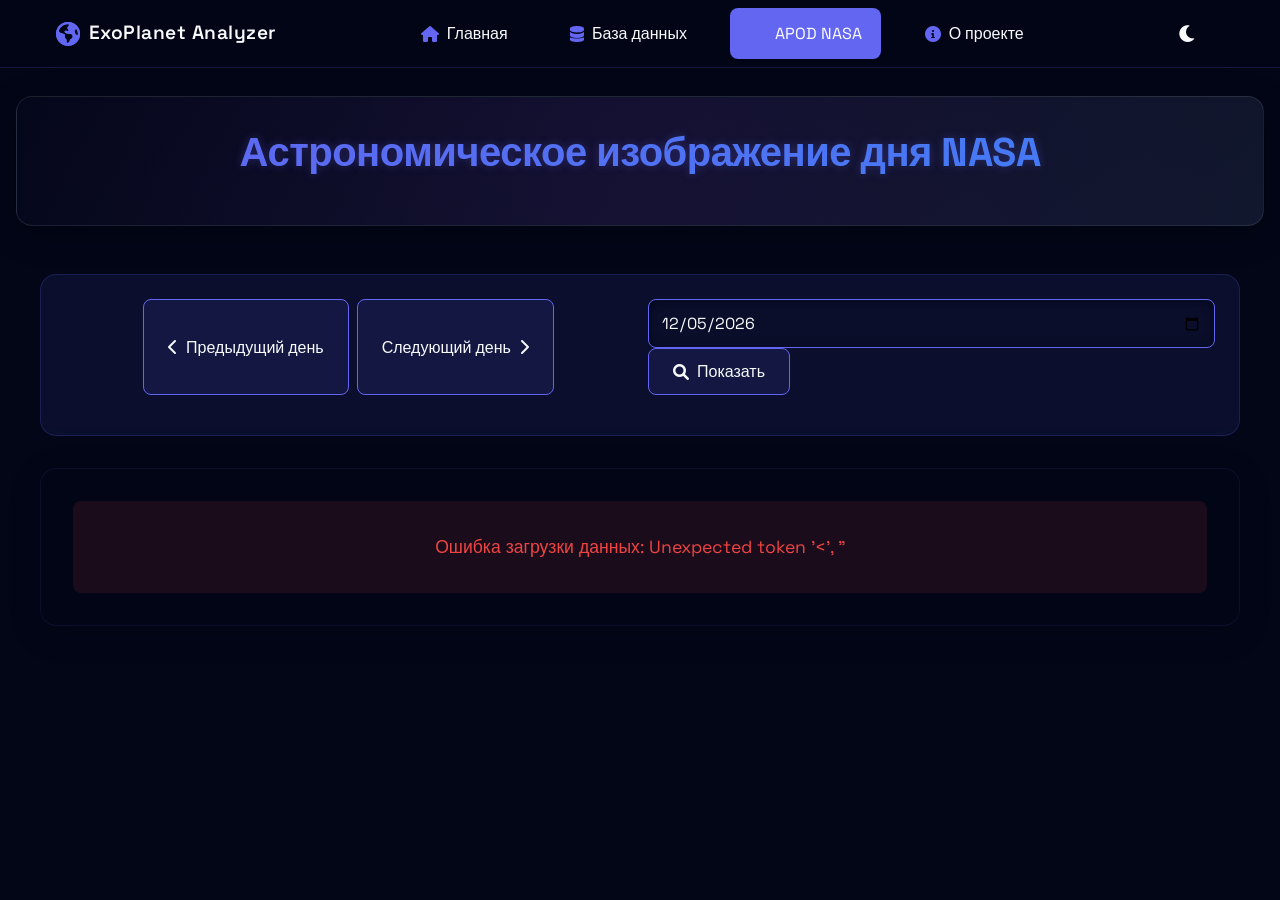
==== commit 30215d08: "aboutpg_added" ====
--- a/apod.html
+++ b/apod.html
@@ -325,8 +325,7 @@
                     <li><a href="index.html" data-tippy-content="Главная страница"><i class="fas fa-home"></i> Главная</a></li>
                     <li><a href="database.html" data-tippy-content="Просмотр базы данных экзопланет"><i class="fas fa-database"></i> База данных</a></li>
                     <li><a href="apod.html" class="active" data-tippy-content="Астрономическое изображение дня NASA"><i class="fas fa-star"></i> APOD NASA</a></li>
-                    <li><a href="aurora.html" data-tippy-content="Информация о полярных сияниях"><i class="fas fa-meteor"></i> Полярные сияния</a></li>
-                    <li><a href="#about" data-tippy-content="Информация о проекте"><i class="fas fa-info-circle"></i> О проекте</a></li>
+                    <li><a href="about.html" data-tippy-content="Информация о проекте"><i class="fas fa-info-circle"></i> О проекте</a></li>
                 </ul>
                 <div class="theme-toggle" data-tippy-content="Сменить тему">
                     <i class="fas fa-moon"></i>
